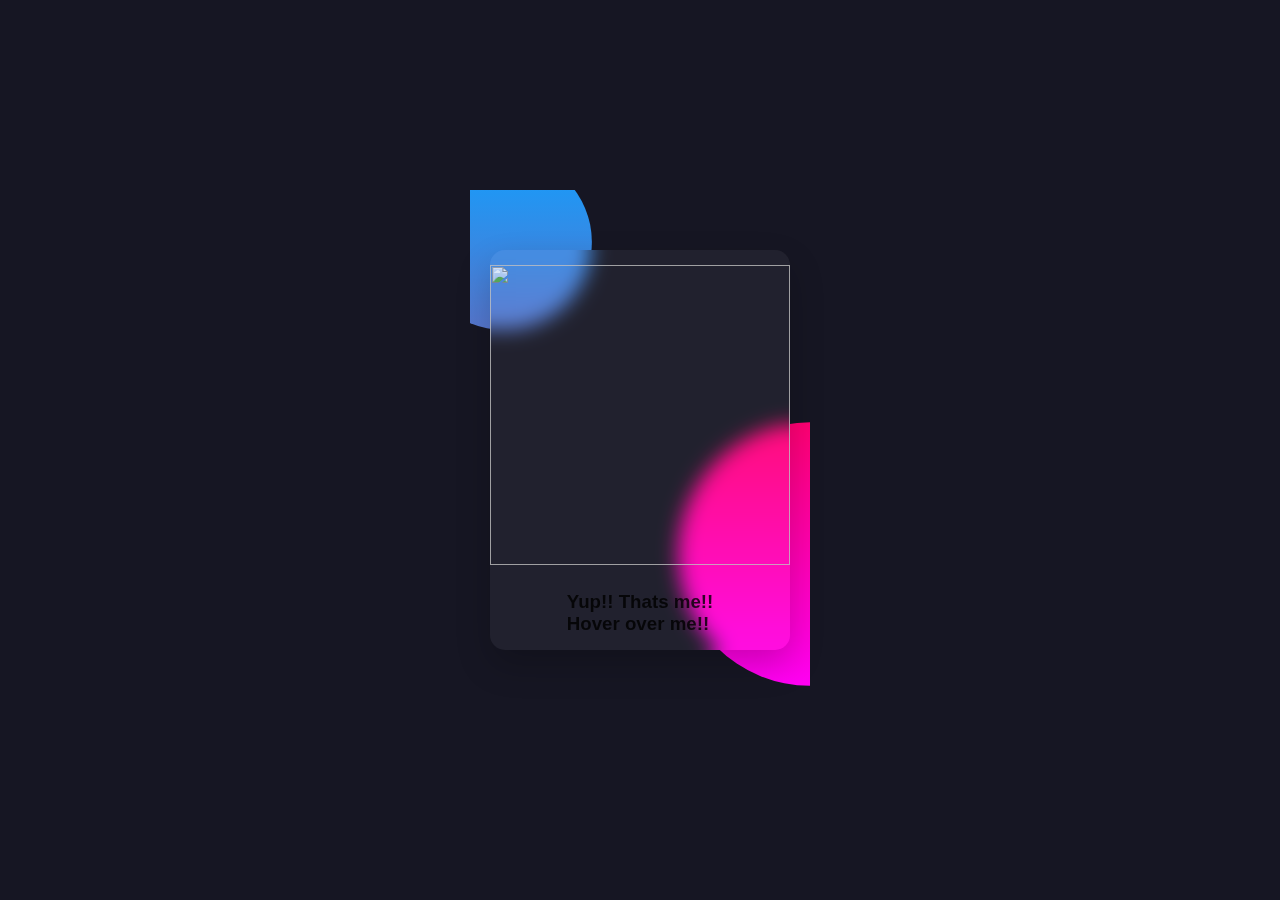
==== index.html @ 33cf290a "Added files" ====
<!DOCTYPE html>
<html lang="en">

<head>
    <meta charset="UTF-8">
    <meta http-equiv="X-UA-Compatible" content="IE=edge">
    <meta name="viewport" content="width=device-width, initial-scale=1.0">
    <link rel="stylesheet" href="https://cdnjs.cloudflare.com/ajax/libs/font-awesome/4.7.0/css/font-awesome.min.css">
    <link rel="stylesheet" href="social_media.css">
    <title>Social Media</title>
</head>

<body>
    <section>
        <div class="container">
            <div class="card">
                <div class="content">
                    <div class="imgBx"> <img src="C:\Users\yashb\Documents\Website\Social-Media Handles\dp (2).jpg"
                            width="300px" height="300px">
                    </div>
                    <div class="contentBx">
                        <h3><br><span>Yup!! Thats me!!</span><br><span>Hover over me!!</span></h3>
                    </div>
                </div>
                <ul class="sci">
                    <li style="--i:2">
                        <a target="_blank"
                            href="https://mail.google.com/mail/?view=cm&fs=1&tf=1&to=yashbarjatya11@gmail.com&body=Hey! I want to collaborate with you"><i
                                class="fa fa-envelope" aria-hidden="true"></i></i></a>
                    </li>
                    <li style="--i:2">
                        <a href="https://github.com/Yash-Barjatya" target="_blank"><i class="fa fa-github"
                                aria-hidden="true"></i></i></a>
                    </li>
                    <li style="--i:3">
                        <a href="https://in.linkedin.com/in/yash-barjatya-075a95205" target="_blank"><i
                                class="fa fa-linkedin" aria-hidden="true"></i></a>
                    </li>
                    <li style="--i:4">
                        <a href="https://www.instagram.com/__yash__barjatya/?hl=en" target="_blank"><i
                                class="fa fa-instagram" aria-hidden="true"></i></a>
                    </li>

                    <li style="--i:5">
                        <a href="https://twitter.com/YBarJain" target="_blank"><i class="fa fa-twitter"
                                aria-hidden="true"></i></a>
                    </li>


                    <li style="--i:6">
                        <a href="https://www.facebook.com/YBarJain" target="_blank"><i class="fa fa-facebook"
                                aria-hidden="true"></i></i>

                    </li>
                </ul>
            </div>
        </div>
    </section>
</body>

</html>
---- social_media.css ----
*{
    margin: 0;
    padding: 0;
    font-family: -apple-system, BlinkMacSystemFont, 'Segoe UI', Roboto, Oxygen, Ubuntu, Cantarell, 'Open Sans', 'Helvetica Neue', sans-serif;

}
body{
    display: flex;
    justify-content: center;
    align-items: center;
    flex-wrap: wrap;
    background: #161623;
    min-height: 100vh;
}
section{
    position: relative;

}
section::before{
    content: '';
    position: absolute;
    top: 0;
    left: 0;
    width: 100%;
    height: 100%;
    background: linear-gradient(#f00,#f0f);
    clip-path: circle(30% at right 70%);
}
section::after{
    content: '';
    position: absolute;
    top: 0;
    left: 0;
    width: 100%;
    height: 100%;
    background: linear-gradient(#2196f3,#e91e63);
    clip-path: circle(20% at 10% 10%);
}
.container{
    position: relative;
    z-index: 1;
    display: flex;
    justify-content: center;
    align-items: center;
    flex-wrap: wrap;
    margin: 40px 0;
}
.container .card{
    position: relative;
    width: 300px;
    height: 400px;
    background:  rgba(255,255,255,0.05);
    margin: 20px;
    box-shadow: 0 15px 35px rgba(0,0,0,0.2);
    border-radius: 15px;
    display: flex;
    justify-content: center;
    align-items: center;
    backdrop-filter: blur(10px);


}
.container .card .content{
    position: relative;
    display: flex;
    justify-content: center;
    align-items: center;
    flex-direction: column;
    opacity: 0.8;
    transition: 0.5s;
}
.container .card:hover .content{
opacity: 1;
transform: translateY(-20px);

}
.container .card:hover .content .imgBx{
    position: relative;
    width: 150px;
    height: 150px;
    border-radius: 50%;
    overflow: hidden;
    border: 10px solid rgba(0,0,0,0.25);
}
.container .card:hover .content .imgBx img{
    position: absolute;
    top: 0;
    left: 0;
    width: 100%;
    height: 100%;
    object-fit: cover;

}
.container .card:hover .content .contentBx h3{
   
    color: #fff;
    text-transform: uppercase;
    letter-spacing: 2px;
    font-weight: 500;
    font-size: 18px;
    text-align: center;
    margin: 20px 0 10px;
    line-height: 1.1em;
    

}
.container .card:hover .content .contentBx h3 span{
    font-size: 12px;
    font-weight: 300;
    text-transform: initial;

}
.container .card .sci{
    position: absolute;
    bottom: 50px;
    display: flex;
}
.container .card .sci li{
 list-style: none;
 margin: 0 10px;
 transform: translateY(40px);
 transition: 0.5s;
transition-delay: calc(0.1s*var(--i));
opacity: 0;
}
.container .card:hover .sci li{
transform: translateY(0px);
opacity: 1;

}
.container .card .sci li a{
    color: #fff;
    font-size: 24px;
}
.container .card:hover .content .contentBx h3 span{
    visibility: hidden;
}
.container .card:hover .content .contentBx h3::before{
    content:'Yash Barjatya' ;
}
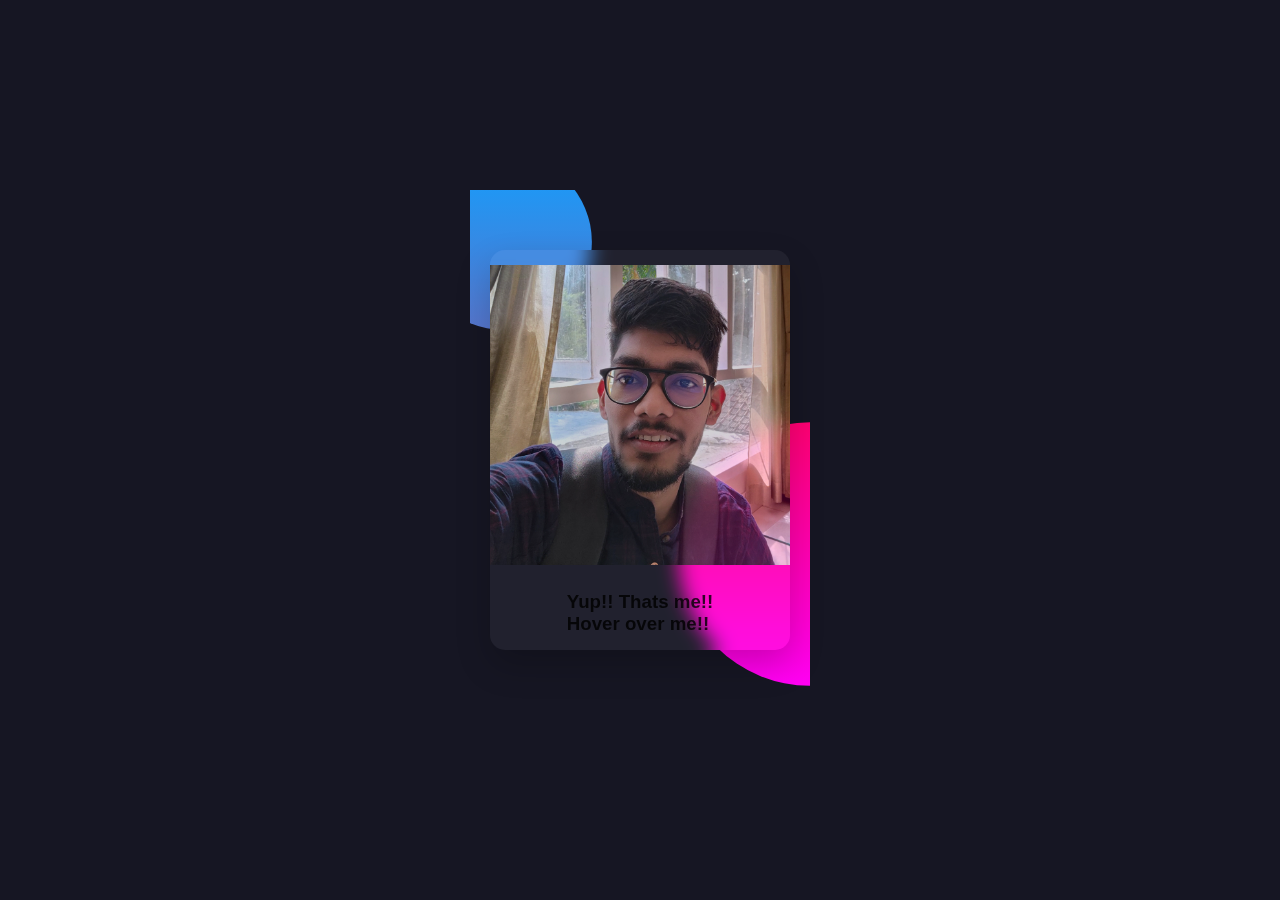
==== commit c2eff9bd: "Update index.html" ====
--- a/index.html
+++ b/index.html
@@ -6,7 +6,7 @@
     <meta http-equiv="X-UA-Compatible" content="IE=edge">
     <meta name="viewport" content="width=device-width, initial-scale=1.0">
     <link rel="stylesheet" href="https://cdnjs.cloudflare.com/ajax/libs/font-awesome/4.7.0/css/font-awesome.min.css">
-    <link rel="stylesheet" href="social_media.css">
+    <link rel="stylesheet" href="index.css">
     <title>Social Media</title>
 </head>
 
@@ -15,7 +15,7 @@
         <div class="container">
             <div class="card">
                 <div class="content">
-                    <div class="imgBx"> <img src="C:\Users\yashb\Documents\Website\Social-Media Handles\dp (2).jpg"
+                    <div class="imgBx"> <img src="dp (2).jpg"
                             width="300px" height="300px">
                     </div>
                     <div class="contentBx">
@@ -58,4 +58,4 @@
     </section>
 </body>
 
-</html>+</html>
--- a/index.css
+++ b/index.css
@@ -0,0 +1,140 @@
+*{
+    margin: 0;
+    padding: 0;
+    font-family: -apple-system, BlinkMacSystemFont, 'Segoe UI', Roboto, Oxygen, Ubuntu, Cantarell, 'Open Sans', 'Helvetica Neue', sans-serif;
+
+}
+body{
+    display: flex;
+    justify-content: center;
+    align-items: center;
+    flex-wrap: wrap;
+    background: #161623;
+    min-height: 100vh;
+}
+section{
+    position: relative;
+
+}
+section::before{
+    content: '';
+    position: absolute;
+    top: 0;
+    left: 0;
+    width: 100%;
+    height: 100%;
+    background: linear-gradient(#f00,#f0f);
+    clip-path: circle(30% at right 70%);
+}
+section::after{
+    content: '';
+    position: absolute;
+    top: 0;
+    left: 0;
+    width: 100%;
+    height: 100%;
+    background: linear-gradient(#2196f3,#e91e63);
+    clip-path: circle(20% at 10% 10%);
+}
+.container{
+    position: relative;
+    z-index: 1;
+    display: flex;
+    justify-content: center;
+    align-items: center;
+    flex-wrap: wrap;
+    margin: 40px 0;
+}
+.container .card{
+    position: relative;
+    width: 300px;
+    height: 400px;
+    background:  rgba(255,255,255,0.05);
+    margin: 20px;
+    box-shadow: 0 15px 35px rgba(0,0,0,0.2);
+    border-radius: 15px;
+    display: flex;
+    justify-content: center;
+    align-items: center;
+    backdrop-filter: blur(10px);
+
+
+}
+.container .card .content{
+    position: relative;
+    display: flex;
+    justify-content: center;
+    align-items: center;
+    flex-direction: column;
+    opacity: 0.8;
+    transition: 0.5s;
+}
+.container .card:hover .content{
+opacity: 1;
+transform: translateY(-20px);
+
+}
+.container .card:hover .content .imgBx{
+    position: relative;
+    width: 150px;
+    height: 150px;
+    border-radius: 50%;
+    overflow: hidden;
+    border: 10px solid rgba(0,0,0,0.25);
+}
+.container .card:hover .content .imgBx img{
+    position: absolute;
+    top: 0;
+    left: 0;
+    width: 100%;
+    height: 100%;
+    object-fit: cover;
+
+}
+.container .card:hover .content .contentBx h3{
+   
+    color: #fff;
+    text-transform: uppercase;
+    letter-spacing: 2px;
+    font-weight: 500;
+    font-size: 18px;
+    text-align: center;
+    margin: 20px 0 10px;
+    line-height: 1.1em;
+    
+
+}
+.container .card:hover .content .contentBx h3 span{
+    font-size: 12px;
+    font-weight: 300;
+    text-transform: initial;
+
+}
+.container .card .sci{
+    position: absolute;
+    bottom: 50px;
+    display: flex;
+}
+.container .card .sci li{
+ list-style: none;
+ margin: 0 10px;
+ transform: translateY(40px);
+ transition: 0.5s;
+transition-delay: calc(0.1s*var(--i));
+opacity: 0;
+}
+.container .card:hover .sci li{
+transform: translateY(0px);
+opacity: 1;
+
+}
+.container .card .sci li a{
+    color: #fff;
+    font-size: 24px;
+}
+.container .card:hover .content .contentBx h3 span{
+    visibility: hidden;
+}
+.container .card:hover .content .contentBx h3::before{
+    content:'Yash Barjatya' ;
+}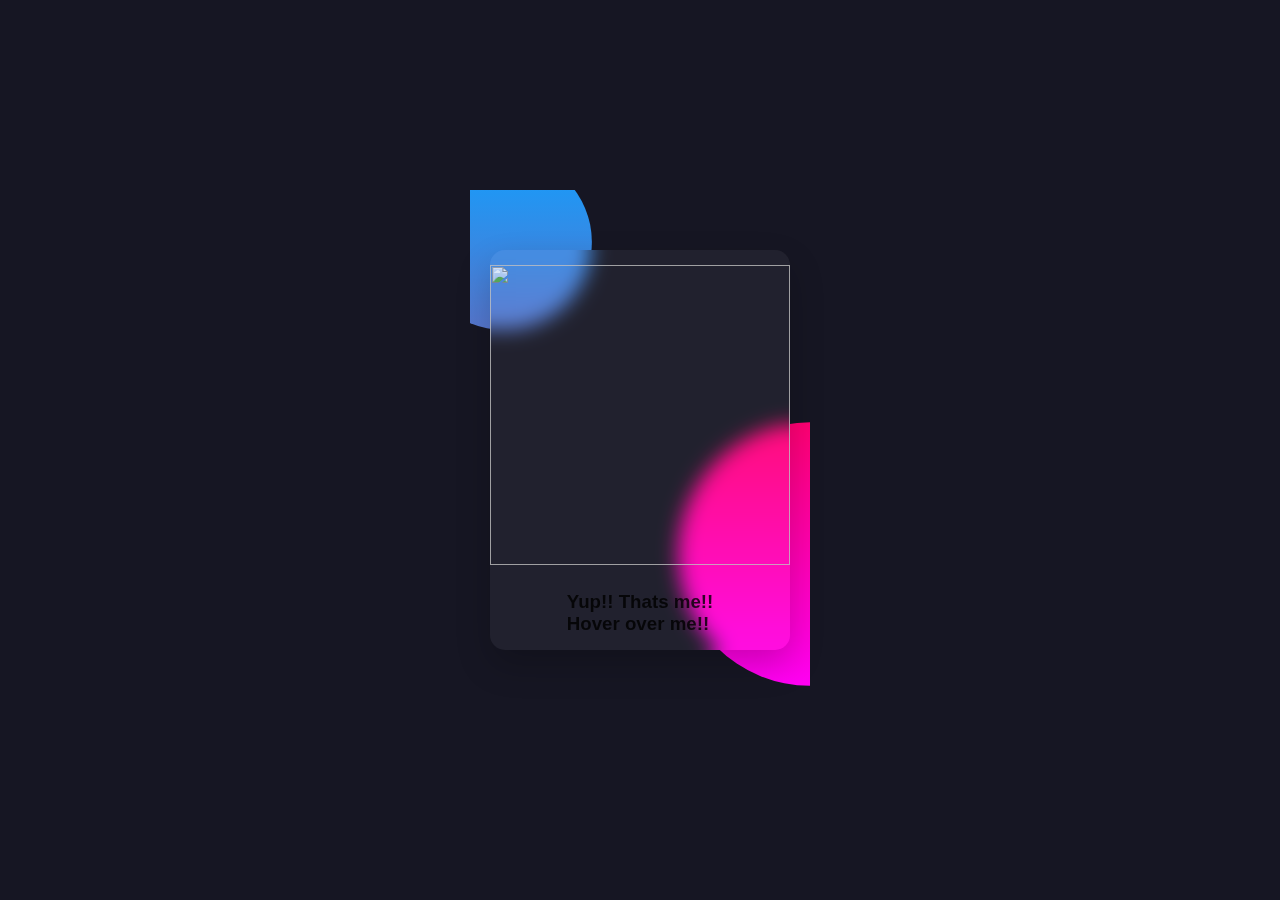
==== commit 3e8f60c4: "Updated link attribute for mail icon" ====
--- a/index.html
+++ b/index.html
@@ -15,7 +15,7 @@
         <div class="container">
             <div class="card">
                 <div class="content">
-                    <div class="imgBx"> <img src="dp (2).jpg"
+                    <div class="imgBx"> <img src="C:\Users\yashb\Documents\Website\Social-Media Handles\dp (2).jpg"
                             width="300px" height="300px">
                     </div>
                     <div class="contentBx">
@@ -24,9 +24,8 @@
                 </div>
                 <ul class="sci">
                     <li style="--i:2">
-                        <a target="_blank"
-                            href="https://mail.google.com/mail/?view=cm&fs=1&tf=1&to=yashbarjatya11@gmail.com&body=Hey! I want to collaborate with you"><i
-                                class="fa fa-envelope" aria-hidden="true"></i></i></a>
+                        <a target="_blank" href="mailto:yashbarjatya11@gmail.com"><i class="fa fa-envelope"
+                                aria-hidden="true"></i></i></a>
                     </li>
                     <li style="--i:2">
                         <a href="https://github.com/Yash-Barjatya" target="_blank"><i class="fa fa-github"
@@ -58,4 +57,4 @@
     </section>
 </body>
 
-</html>
+</html>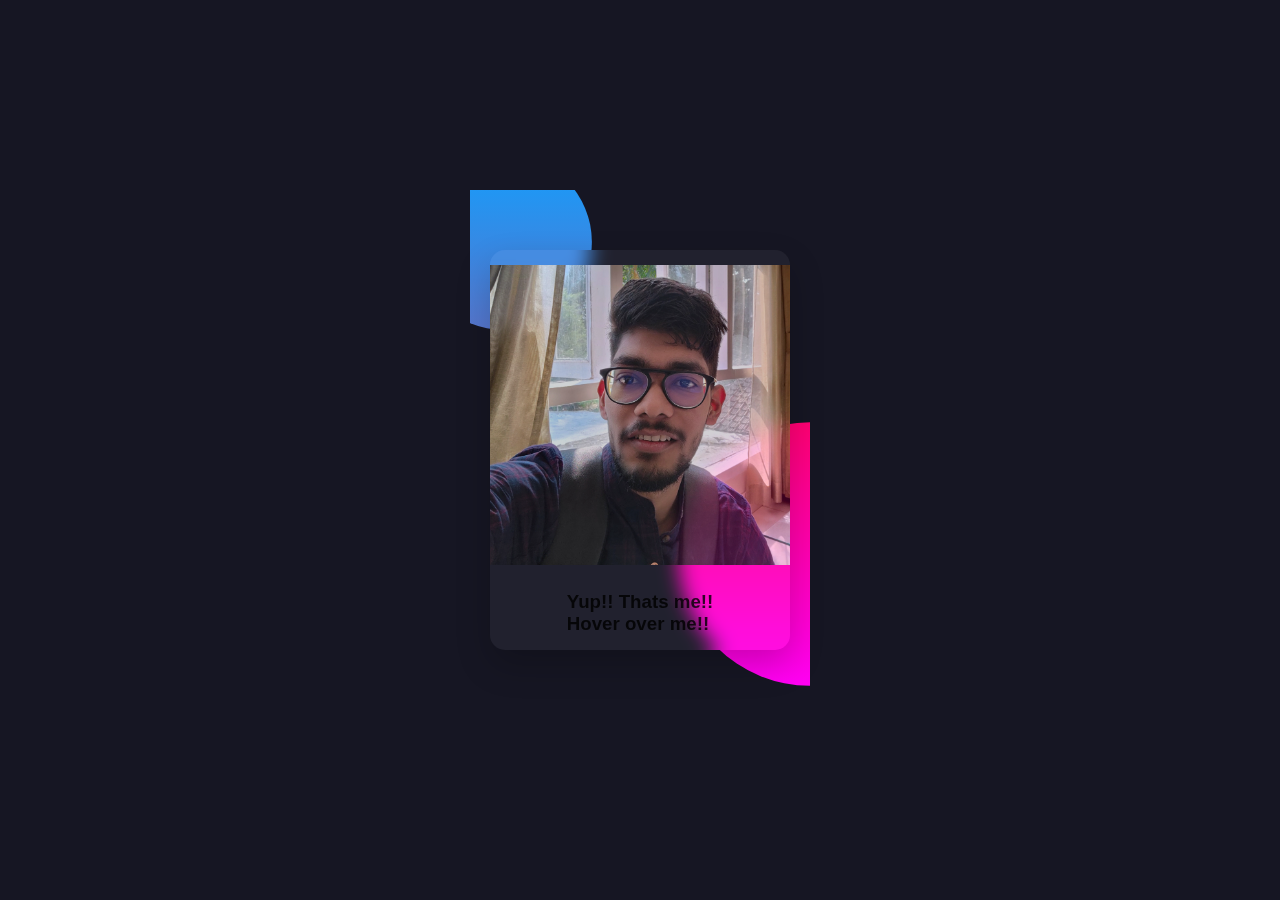
==== commit cfd3c8bb: "Merge branch 'main' of https://github.com/Yash-Barjatya/Social-Media-Handles" ====
--- a/index.html
+++ b/index.html
@@ -15,7 +15,7 @@
         <div class="container">
             <div class="card">
                 <div class="content">
-                    <div class="imgBx"> <img src="C:\Users\yashb\Documents\Website\Social-Media Handles\dp (2).jpg"
+                    <div class="imgBx"> <img src="dp (2).jpg"
                             width="300px" height="300px">
                     </div>
                     <div class="contentBx">
@@ -57,4 +57,4 @@
     </section>
 </body>
 
-</html>+</html>
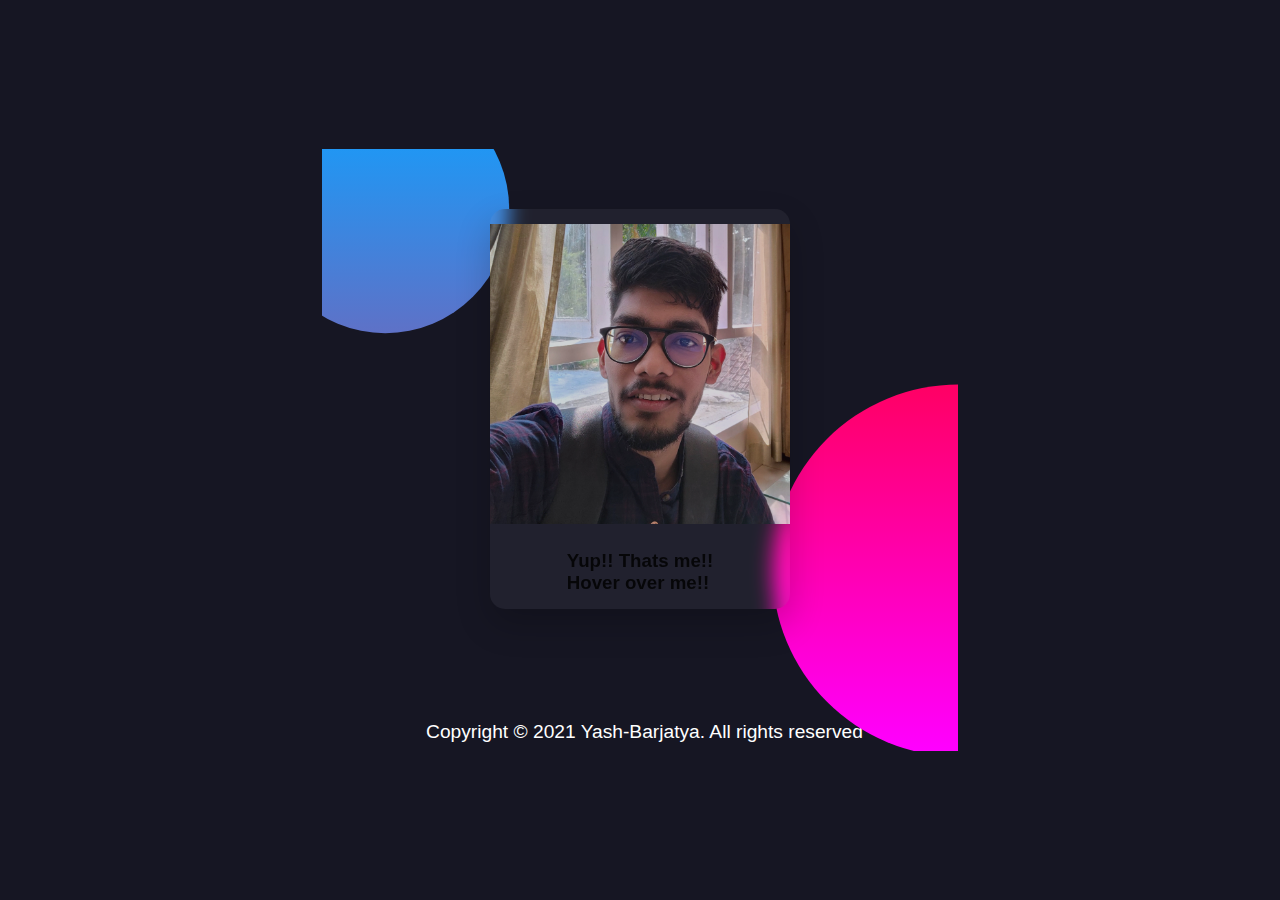
==== commit f28b97b1: "Added copyRight text" ====
--- a/index.html
+++ b/index.html
@@ -15,8 +15,7 @@
         <div class="container">
             <div class="card">
                 <div class="content">
-                    <div class="imgBx"> <img src="dp (2).jpg"
-                            width="300px" height="300px">
+                    <div class="imgBx"> <img src="dp (2).jpg" width="300px" height="300px">
                     </div>
                     <div class="contentBx">
                         <h3><br><span>Yup!! Thats me!!</span><br><span>Hover over me!!</span></h3>
@@ -54,7 +53,12 @@
                 </ul>
             </div>
         </div>
+        <div class="copyrightText">
+            <br>
+            <br>
+            <a>Copyright &copy 2021 Yash-Barjatya. All rights reserved</a>
+        </div>
     </section>
 </body>
 
-</html>
+</html>--- a/index.css
+++ b/index.css
@@ -137,4 +137,12 @@
 }
 .container .card:hover .content .contentBx h3::before{
     content:'Yash Barjatya' ;
+}
+.copyrightText{
+    width:100%;
+    padding: 8px 100px;
+    text-align: center;
+    color:#fff;
+    margin-left:-15%;
+    font-size: larger;
 }